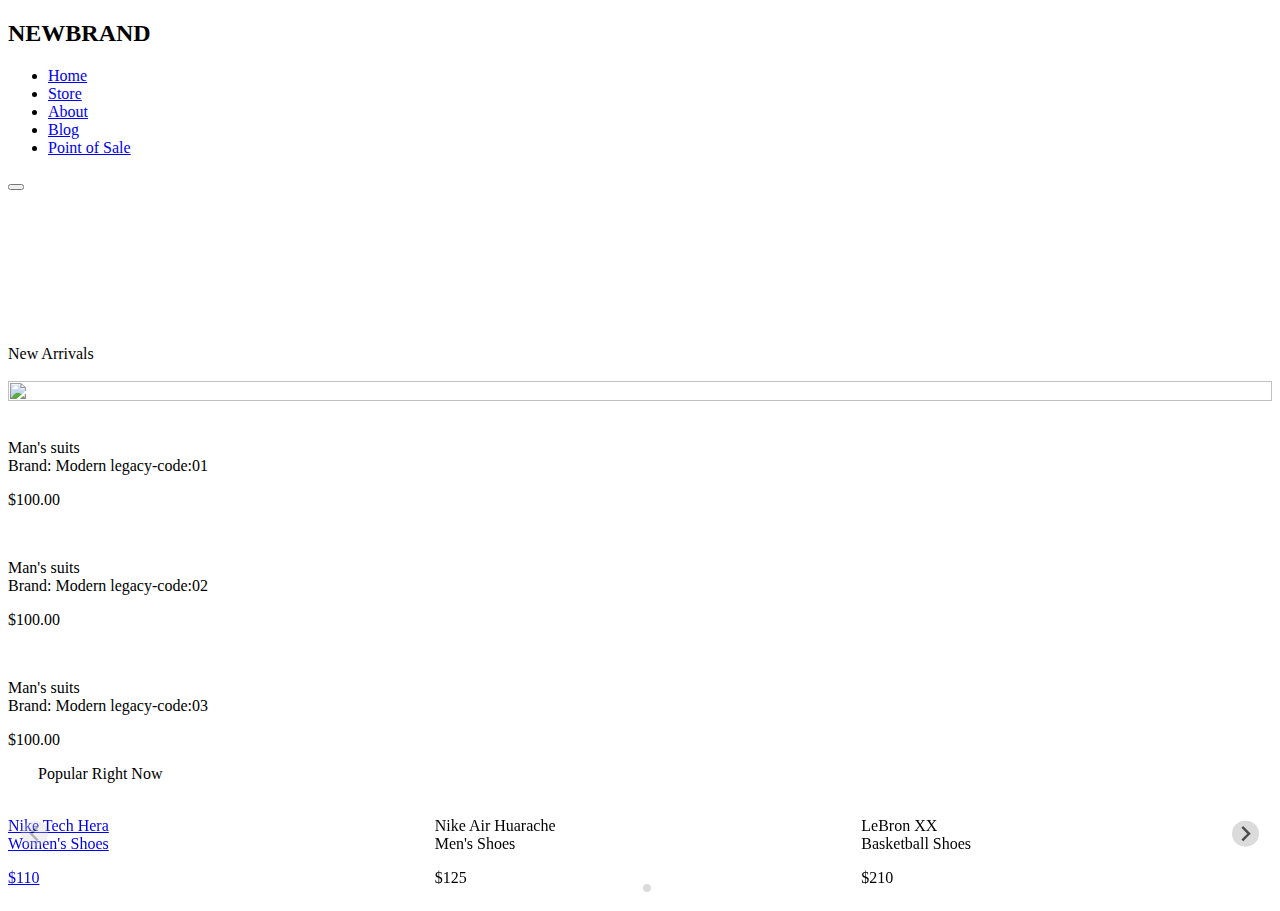
==== index.html @ ae476133 "Update index.html" ====
<!DOCTYPE html>
<html lang="en">
<head>
    <meta charset="UTF-8">
    <meta http-equiv="X-UA-Compatible" content="IE=edge">
    <meta name="viewport" content="width=device-width, initial-scale=1.0">
    <title>NewBrand</title>
    <link rel="stylesheet" href="/modifying-project/style.css">
    <link rel="stylesheet" href="https://cdnjs.cloudflare.com/ajax/libs/font-awesome/6.4.0/css/all.min.css">
    <!--slidecss-->
    <link rel="stylesheet" href="https://cdn.jsdelivr.net/npm/@splidejs/splide@4.1.4/dist/css/splide.min.css">
    <script src="/modifying-project/animation.js"></script>
</head>
<body id="body">
    <!--
    <header class="h-header">
        <a class="logo" href="">NEWBRAND</a>
        <nav>
            <li><a href="">Home</a></li>
            <li><a href="">Store</a></li>
            <li><a href="">About</a></li>
            <li><a href="">Blog</a></li>
            <li><a href="">Point of Sale</a></li>
            <img src="" alt="">
        </nav>
    </header>-->

    <nav>
      <div class="container-nav">
        <div
          class="display-flex align-items-center justify-content-space-between navbar"
        >
          <div>
            <h2 class="logo margin-x">NEWBRAND</h2>
          </div>
          <div>
            <ul class="display-flex align-items-center nav-menu">
              <li class="margin-x">
                <a class="nav-links" href="/modifying-project/index.html">Home</a>
              </li>
              <li class="margin-x">
                <a class="nav-links" href="#">Store</a>
              </li>
              <li class="margin-x">
                <a class="nav-links" href="#">About</a>
              </li>
              <li class="margin-x">
                <a class="nav-links" href="#">Blog</a>
              </li>
              <li class="margin-x">
                <a class="nav-links" href="#">Point of Sale</a>
              </li>
            </ul>
          </div>
          <button class="hamburger margin-x">
            <span class="bar"></span>
            <span class="bar"></span>
            <span class="bar"></span>
          </button>
        </div>
      </div>
    </nav>

    <section class="carousel fade">
        <video autoplay muted loop class="vd vd-1 show"  src="/modifying-project/video/Black Minimalist Fashion Sale Banner.mp4"></video>
        <video autoplay muted loop class="vd vd-2" src="/modifying-project/video/Black Minimalist Fashion Sale Banner(1).mp4"></video>
    </section>

    <div class="title1">New Arrivals</div>
    <section class="new-arrivals">
        <div class="items">
            <div class="item1 item">
                <div class="img p1">
                    <img src="/modifying-project/images/suit2.webp" alt="" class="kg kg-1 show">
                    <img src="/modifying-project/images/00002-sandro-menswear-spring-20.webp" alt="" class="kg kg-2"
                    style="width: 100%; height: 100%; object-position: center;">
                    <img src="/modifying-project/images/0003-sandro-menswear-spring-20.webp" alt="" class="kg kg-3">
                </div>
                <div class="price">
                    <p>Man's suits<br>Brand: Modern legacy-code:01</p>
                    <p style="font-weight: 100;">$100.00</p>
                </div>
            </div>
            <div class="item2 item">
                <div class="img p2">
                    <img src="/modifying-project/images/FG7_tailoring_002.webp" alt="" class="bg bg-1 show">
                    <img src="/modifying-project/images/FG7_tailoring_003.jpg" alt="" class="bg bg-2">
                    <img src="/modifying-project/images/FG7_tailoring_004.webp" alt="" class="bg bg-3">
                </div>
                <div class="price">
                    <p>Man's suits<br>Brand: Modern legacy-code:02</p>
                    <p style="font-weight: 100;">$100.00</p>
                </div>
            </div>
            <div class="item3 item">
                <div class="img p3">
                    <img src="/modifying-project/images/second-img/FG7_tailoring_005.webp" alt="" class="bg2 bg bg2-1 show">
                    <img src="/modifying-project/images/second-img/FG7_accessories_007.webp" alt="" class="bg2 bg bg2-2">
                    <img src="/modifying-project/images/second-img/FG7_tailoring_006.webp" alt="" class="bg2 bg bg2-3">
                </div>
                <div class="price">
                    <p>Man's suits<br>Brand: Modern legacy-code:03</p>
                    <p style="font-weight: 100;">$100.00</p>
                </div>
            </div>
        </div>
    </section>


    <!--slide testing-->
    <div class="splide">
        <div class="title1" style="text-align: start; margin-left: 30px;">Popular Right Now</div>
        <div class="splide__track">
            <div class="splide__list">
                <div class="splide__slide">
                    <a href="/modifying-project/purchessPage.html" class="images_box">
                        <img src="/modifying-project/img/dc1dc7e3-5f90-448b-bb06-1876dca86fde.webp" alt="">
                        <div class="infos-pro">
                            <p>Nike Tech Hera <br> <span>Women's Shoes</span></p>
                            <p>$110</p>
                        </div>
                    </a>
                </div>
                <div class="splide__slide">
                    <div class="images_box">
                        <img src="/modifying-project/img/2.webp" alt="">
                        <div class="infos-pro">
                            <p>Nike Air Huarache <br> <span>Men's Shoes</span></p>
                            <p>$125</p>
                        </div>
                    </div>
                </div>
                <div class="splide__slide">
                    <div class="images_box">
                        <img src="/modifying-project/img/3.webp" alt="">
                        <div class="infos-pro">
                            <p>LeBron XX <br> <span>Basketball Shoes</span></p>
                            <p>$210</p>
                        </div>
                    </div>
                </div>
                <div class="splide__slide">
                    <div class="images_box">
                        <img src="/modifying-project/img/4.webp" alt="">
                        <div class="infos-pro">
                            <p>Nike Gamma Force <br> <span>Women's Shoes</span></p>
                            <p>$90</p>
                        </div>
                    </div>
                </div>
                <div class="splide__slide">
                    <div class="images_box">
                        <img src="/modifying-project/img/5.webp" alt="">
                        <div class="infos-pro">
                            <p>Nike Air Max 90 SE <br> <span>Women's Shoes</span></p>
                            <p>$130</p>
                        </div>
                    </div>
                </div>
                <div class="splide__slide">
                    <div class="images_box">
                        <img src="/modifying-project/img/8.webp" alt="">
                        <div class="infos-pro">
                            <p>KD15 "What The"<br> <span>Basketball Shoes</span></p>
                            <p>$150</p>
                        </div>
                    </div>
                </div>
            </div>
        </div>
    </div>
    <!--scrp slidejs-->
    <script src="https://cdn.jsdelivr.net/npm/@splidejs/splide@4.1.4/dist/js/splide.min.js"></script>
    <script type="text/javascript"> 
    var splide = new Splide( '.splide', {
    perPage: 3,
    gap    : '1rem',
    breakpoints: { 

        640: {
        perPage: 2,
        gap    : '.7rem',
        height : '6rem',
        },
        480: {
        perPage: 1,
        gap    : '.7rem',
        height : '6wrem',
        },
    },
    } );

    splide.mount();
    </script>
    <!--Navbar Script:-->
    <script src="/modifying-project/navbarSetting.js"></script>
</body>
</html>
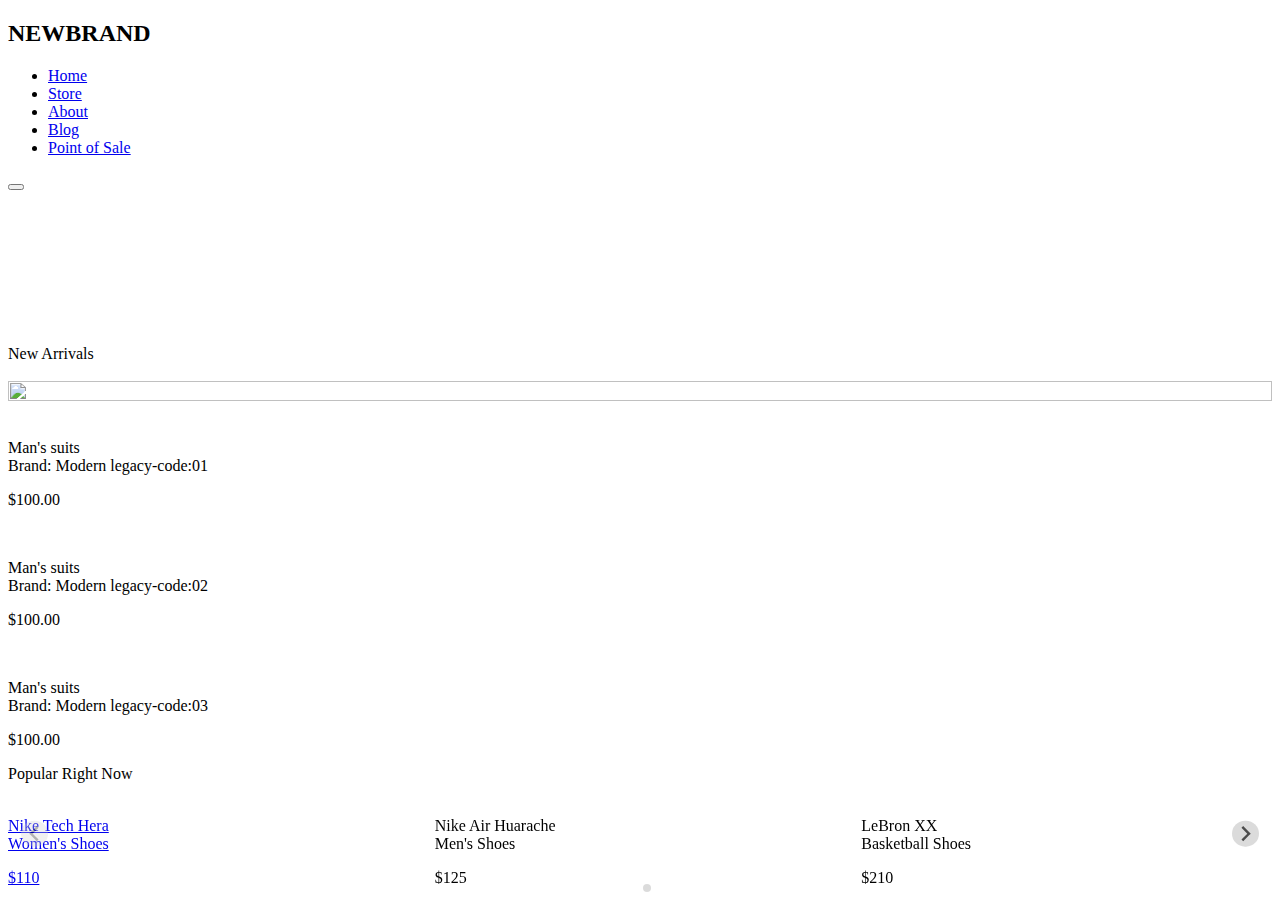
==== commit 26283b0c: "Update index.html" ====
--- a/index.html
+++ b/index.html
@@ -11,7 +11,7 @@
     <link rel="stylesheet" href="https://cdn.jsdelivr.net/npm/@splidejs/splide@4.1.4/dist/css/splide.min.css">
     <script src="/modifying-project/animation.js"></script>
 </head>
-<body id="body">
+<body class="body" id="body">
     <!--
     <header class="h-header">
         <a class="logo" href="">NEWBRAND</a>
@@ -109,7 +109,7 @@
 
     <!--slide testing-->
     <div class="splide">
-        <div class="title1" style="text-align: start; margin-left: 30px;">Popular Right Now</div>
+        <div class="title2">Popular Right Now</div>
         <div class="splide__track">
             <div class="splide__list">
                 <div class="splide__slide">
@@ -176,16 +176,20 @@
     perPage: 3,
     gap    : '1rem',
     breakpoints: { 
-
+        830: {
+        perPage: 2,
+        gap    : '.1rem',
+        height : '25rem',
+        },
         640: {
         perPage: 2,
-        gap    : '.7rem',
-        height : '6rem',
+        gap    : '.1rem',
+        height : '25rem',
         },
         480: {
         perPage: 1,
         gap    : '.7rem',
-        height : '6wrem',
+        height : '25rem',
         },
     },
     } );
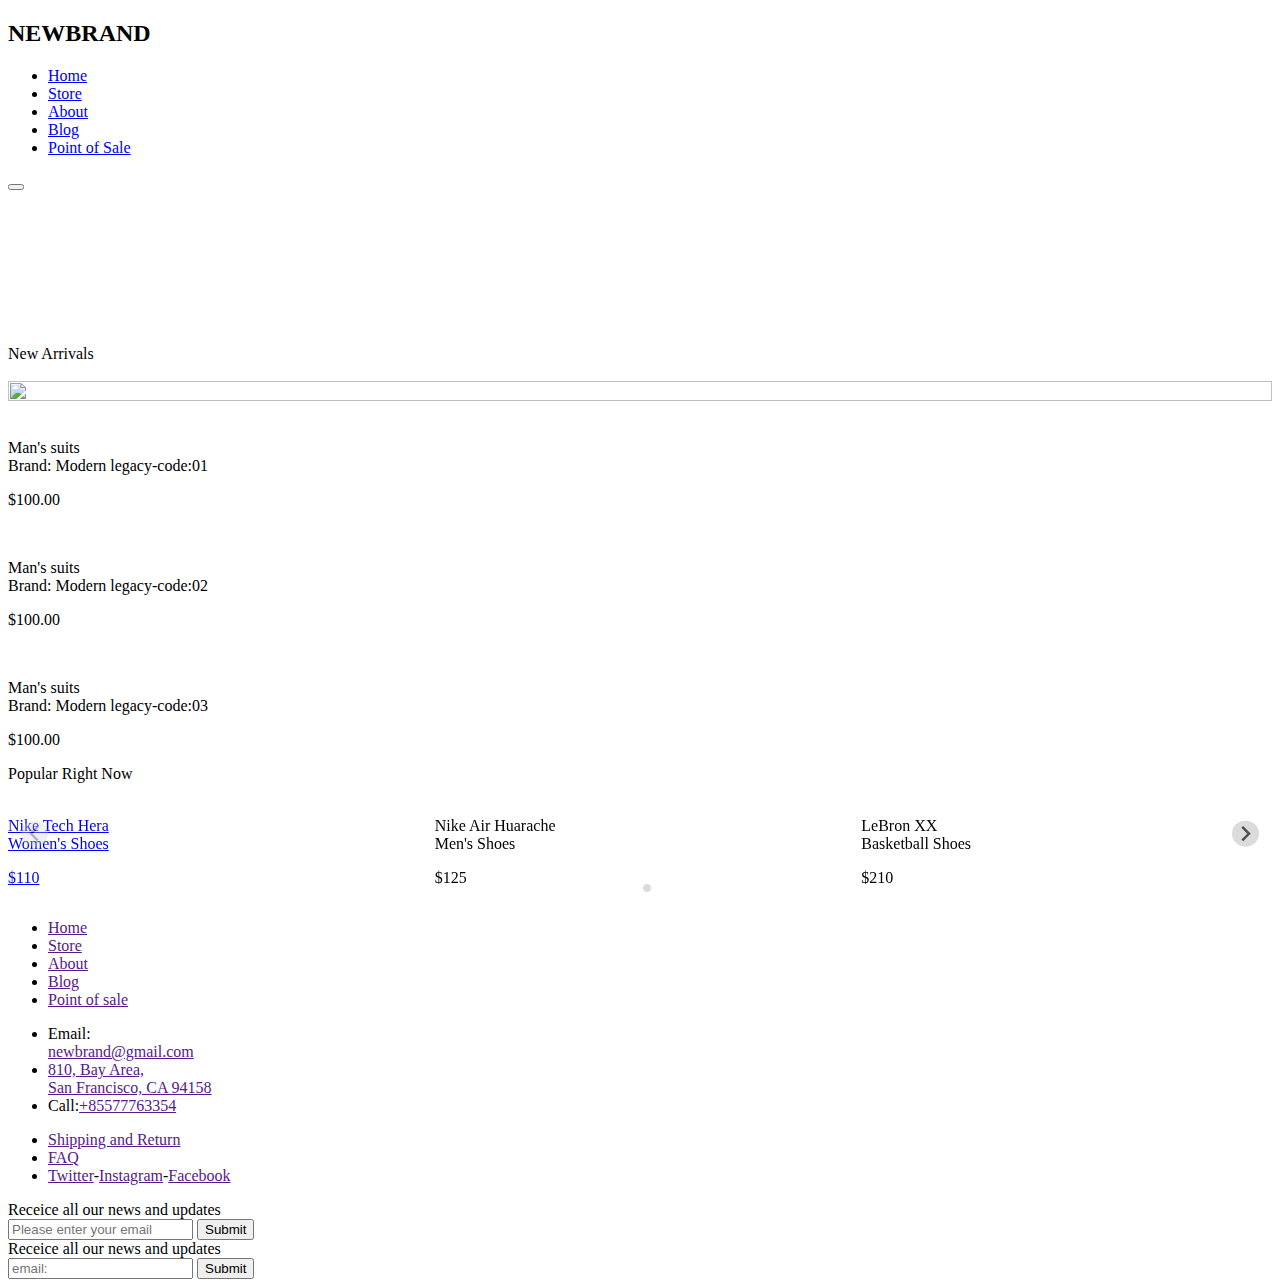
==== commit e6fc0f68: "Update index.html" ====
--- a/index.html
+++ b/index.html
@@ -169,6 +169,46 @@
             </div>
         </div>
     </div>
+
+    <!--Footer section:-->
+    <div class="main-footer">
+        <div class="sub-footer">
+            <ul class="footer-content f1">
+                <li><a class="home" href="">Home</a></li>
+                <li><a href="">Store</a></li>
+                <li><a href="">About</a></li>
+                <li><a href="">Blog</a></li>
+                <li><a href="">Point of sale</a></li>
+            </ul>
+            <ul class="footer-content f2">
+                <li>Email:<a href=""><br>newbrand@gmail.com</a></li>
+                <li><a href="">810, Bay Area,<br>San Francisco, CA 94158</a></li>
+                <li>Call:<a href="">+85577763354</a></li>
+            </ul>
+            <ul class="footer-content f3">
+                <li><a href="">Shipping and Return</a></li>
+                <li><a href="">FAQ</a></li>
+                <li><a href="">Twitter</a>-<a href="">Instagram</a>-<a href="">Facebook</a></li>
+            </ul>
+            <div class="footer-content f4 f4-top">
+                <p style="margin: 0;">Receice all our news and updates</p>
+                <form class="footer-form">
+                    <input type="email" placeholder="Please enter your email">
+                    <button>Submit</button>
+                </form>
+
+            </div>
+        </div>
+        <div class="footer-content f4 f4-bottom">
+            <p style="margin: 0;">Receice all our news and updates</p>
+            <form class="footer-form">
+                <input type="email" placeholder="email:">
+                <button>Submit</button>
+            </form>
+
+        </div>
+    </div>
+    
     <!--scrp slidejs-->
     <script src="https://cdn.jsdelivr.net/npm/@splidejs/splide@4.1.4/dist/js/splide.min.js"></script>
     <script type="text/javascript"> 
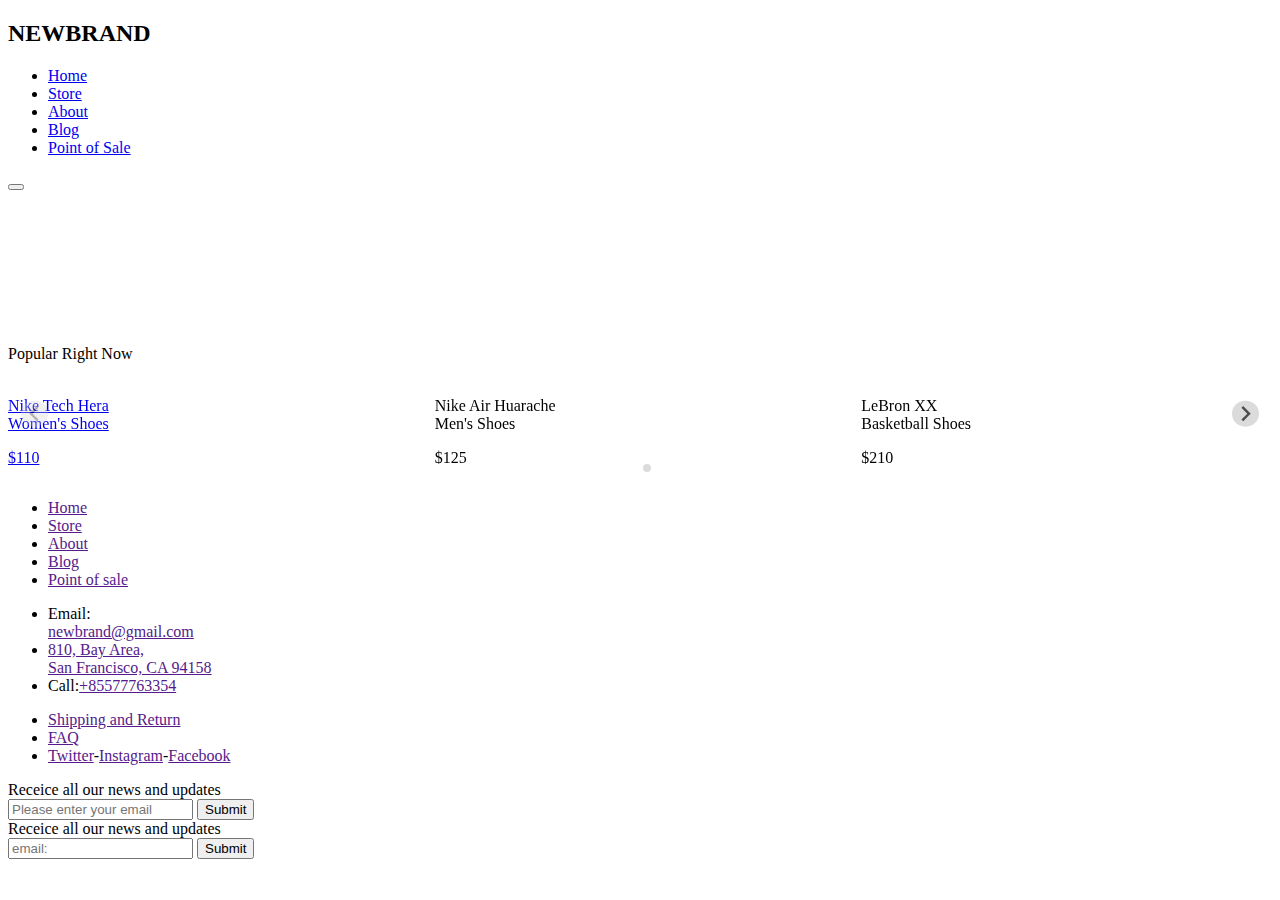
==== commit 76f2cb95: "Update index.html" ====
--- a/index.html
+++ b/index.html
@@ -39,7 +39,7 @@
                 <a class="nav-links" href="/modifying-project/index.html">Home</a>
               </li>
               <li class="margin-x">
-                <a class="nav-links" href="#">Store</a>
+                <a class="nav-links" href="/modifying-project/purchessPage.html">Store</a>
               </li>
               <li class="margin-x">
                 <a class="nav-links" href="#">About</a>
@@ -66,6 +66,7 @@
         <video autoplay muted loop class="vd vd-2" src="/modifying-project/video/Black Minimalist Fashion Sale Banner(1).mp4"></video>
     </section>
 
+    <!--
     <div class="title1">New Arrivals</div>
     <section class="new-arrivals">
         <div class="items">
@@ -104,7 +105,7 @@
                 </div>
             </div>
         </div>
-    </section>
+    </section>-->
 
 
     <!--slide testing-->
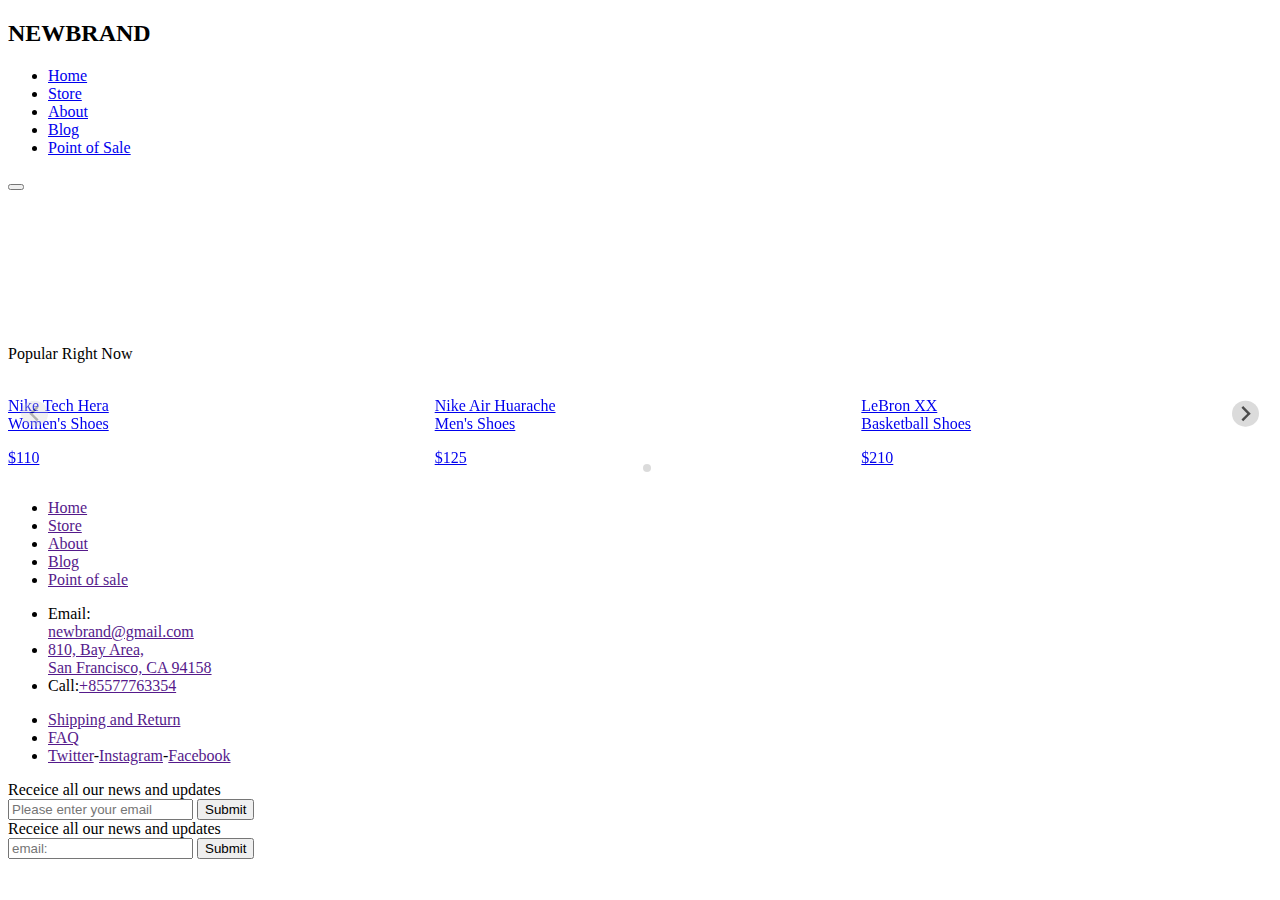
==== commit 59e0ab9e: "Update index.html" ====
--- a/index.html
+++ b/index.html
@@ -123,49 +123,49 @@
                     </a>
                 </div>
                 <div class="splide__slide">
-                    <div class="images_box">
+                    <a href="/modifying-project/purchessPage.html" class="images_box">
                         <img src="/modifying-project/img/2.webp" alt="">
                         <div class="infos-pro">
                             <p>Nike Air Huarache <br> <span>Men's Shoes</span></p>
                             <p>$125</p>
                         </div>
-                    </div>
-                </div>
-                <div class="splide__slide">
-                    <div class="images_box">
+                    </a>
+                </div>
+                <div class="splide__slide">
+                    <a href="/modifying-project/purchessPage.html" class="images_box">
                         <img src="/modifying-project/img/3.webp" alt="">
                         <div class="infos-pro">
                             <p>LeBron XX <br> <span>Basketball Shoes</span></p>
                             <p>$210</p>
                         </div>
-                    </div>
-                </div>
-                <div class="splide__slide">
-                    <div class="images_box">
+                    </a>
+                </div>
+                <div class="splide__slide">
+                    <a href="/modifying-project/purchessPage.html" class="images_box">
                         <img src="/modifying-project/img/4.webp" alt="">
                         <div class="infos-pro">
                             <p>Nike Gamma Force <br> <span>Women's Shoes</span></p>
                             <p>$90</p>
                         </div>
-                    </div>
-                </div>
-                <div class="splide__slide">
-                    <div class="images_box">
+                    </a>
+                </div>
+                <div class="splide__slide">
+                   <a href="/modifying-project/purchessPage.html" class="images_box">
                         <img src="/modifying-project/img/5.webp" alt="">
                         <div class="infos-pro">
                             <p>Nike Air Max 90 SE <br> <span>Women's Shoes</span></p>
                             <p>$130</p>
                         </div>
-                    </div>
-                </div>
-                <div class="splide__slide">
-                    <div class="images_box">
+                    </a>
+                </div>
+                <div class="splide__slide">
+                   <a href="/modifying-project/purchessPage.html" class="images_box">
                         <img src="/modifying-project/img/8.webp" alt="">
                         <div class="infos-pro">
                             <p>KD15 "What The"<br> <span>Basketball Shoes</span></p>
                             <p>$150</p>
                         </div>
-                    </div>
+                    </a>
                 </div>
             </div>
         </div>
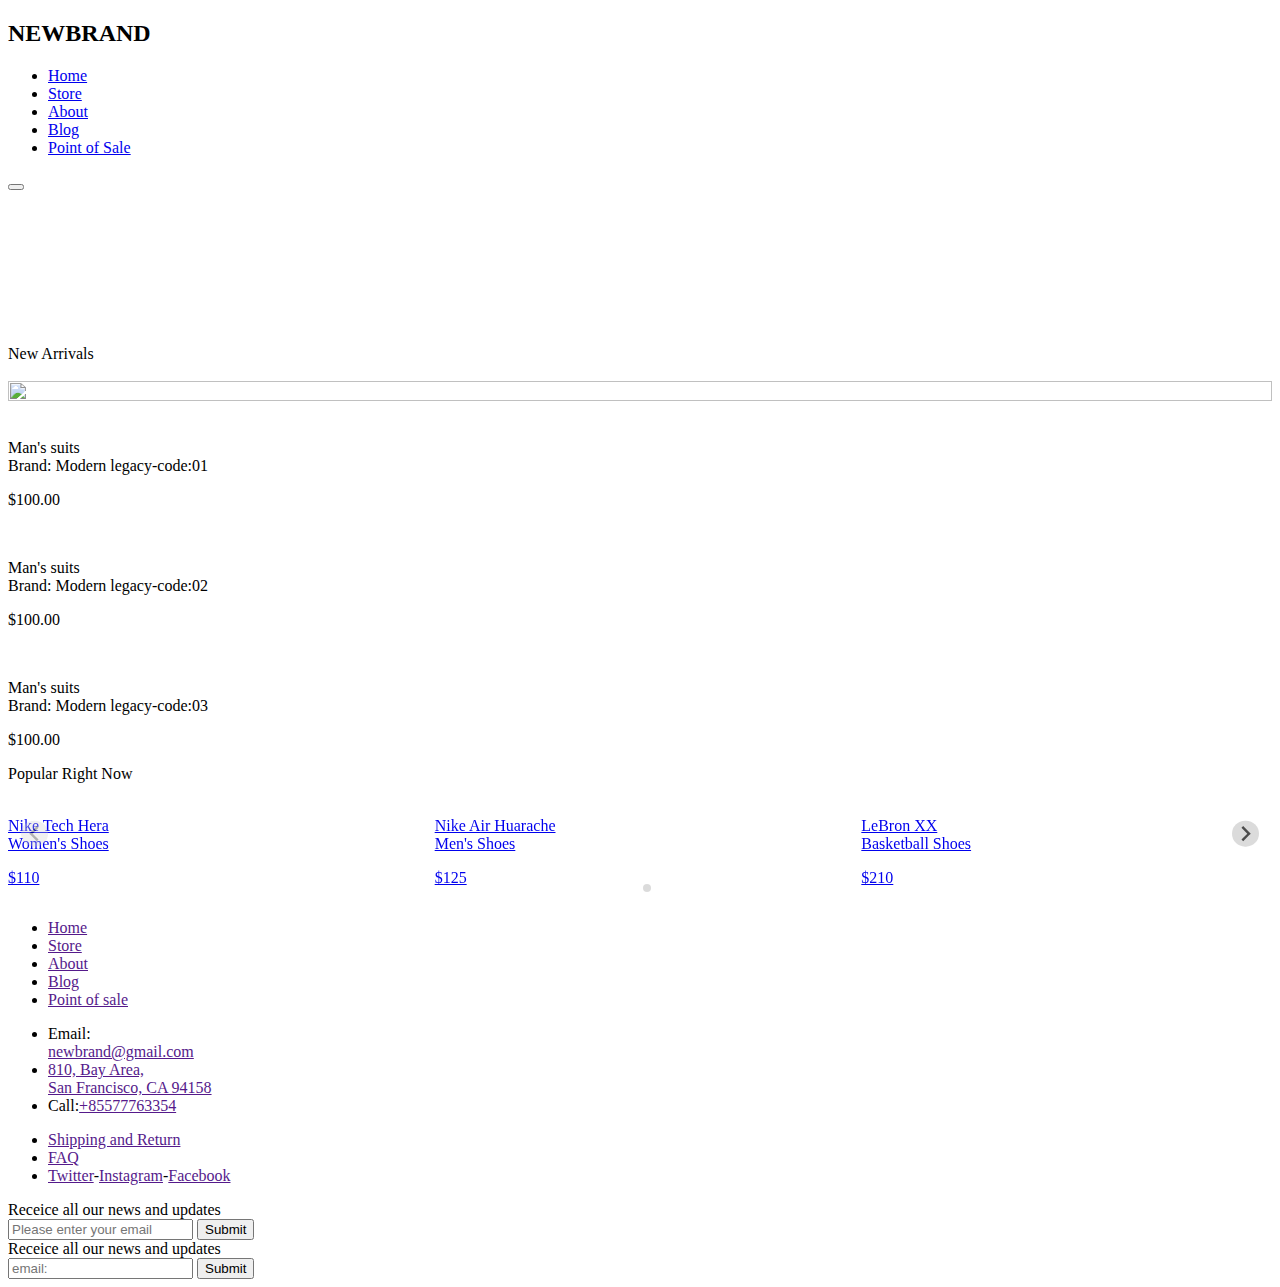
==== commit 4cbe9571: "Update index.html" ====
--- a/index.html
+++ b/index.html
@@ -12,19 +12,6 @@
     <script src="/modifying-project/animation.js"></script>
 </head>
 <body class="body" id="body">
-    <!--
-    <header class="h-header">
-        <a class="logo" href="">NEWBRAND</a>
-        <nav>
-            <li><a href="">Home</a></li>
-            <li><a href="">Store</a></li>
-            <li><a href="">About</a></li>
-            <li><a href="">Blog</a></li>
-            <li><a href="">Point of Sale</a></li>
-            <img src="" alt="">
-        </nav>
-    </header>-->
-
     <nav>
       <div class="container-nav">
         <div
@@ -66,17 +53,17 @@
         <video autoplay muted loop class="vd vd-2" src="/modifying-project/video/Black Minimalist Fashion Sale Banner(1).mp4"></video>
     </section>
 
-    <!--
+    
     <div class="title1">New Arrivals</div>
     <section class="new-arrivals">
         <div class="items">
             <div class="item1 item">
-                <div class="img p1">
+                <a href="/modifying-project/purchessPage.html" class="img p1">
                     <img src="/modifying-project/images/suit2.webp" alt="" class="kg kg-1 show">
                     <img src="/modifying-project/images/00002-sandro-menswear-spring-20.webp" alt="" class="kg kg-2"
                     style="width: 100%; height: 100%; object-position: center;">
                     <img src="/modifying-project/images/0003-sandro-menswear-spring-20.webp" alt="" class="kg kg-3">
-                </div>
+                </a>
                 <div class="price">
                     <p>Man's suits<br>Brand: Modern legacy-code:01</p>
                     <p style="font-weight: 100;">$100.00</p>
@@ -105,7 +92,7 @@
                 </div>
             </div>
         </div>
-    </section>-->
+    </section>
 
 
     <!--slide testing-->
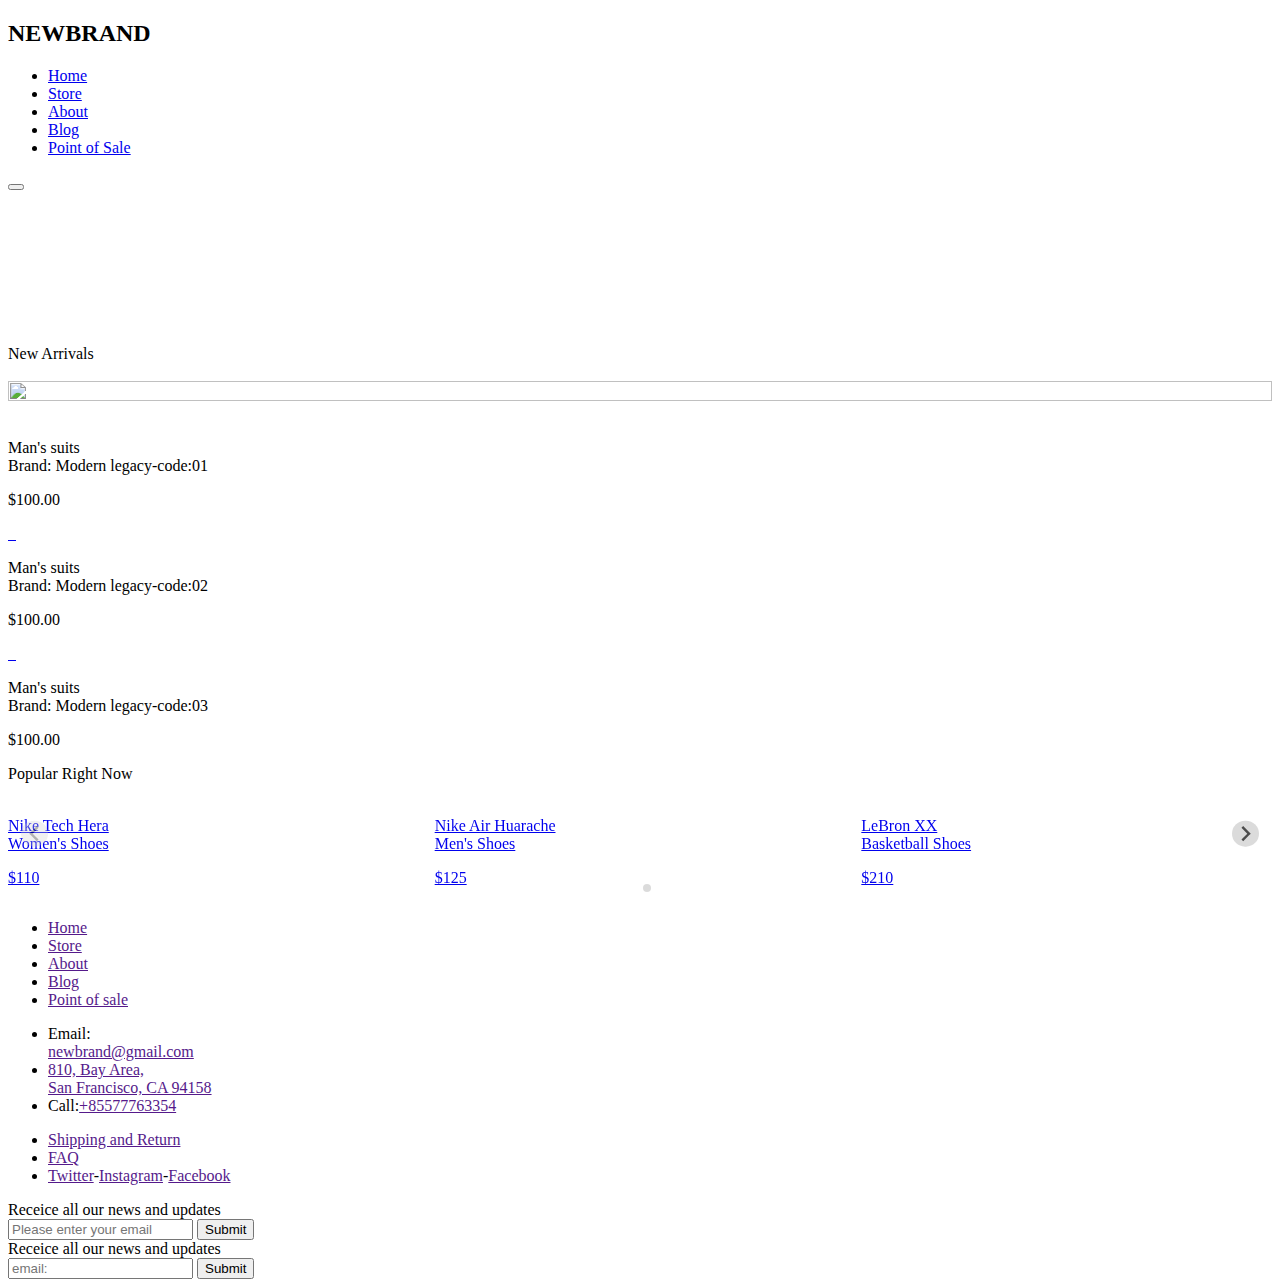
==== commit ede2cd56: "Update index.html" ====
--- a/index.html
+++ b/index.html
@@ -70,22 +70,22 @@
                 </div>
             </div>
             <div class="item2 item">
-                <div class="img p2">
+                <a href="/modifying-project/purchessPage.html" class="img p2">
                     <img src="/modifying-project/images/FG7_tailoring_002.webp" alt="" class="bg bg-1 show">
                     <img src="/modifying-project/images/FG7_tailoring_003.jpg" alt="" class="bg bg-2">
                     <img src="/modifying-project/images/FG7_tailoring_004.webp" alt="" class="bg bg-3">
-                </div>
+                </a>
                 <div class="price">
                     <p>Man's suits<br>Brand: Modern legacy-code:02</p>
                     <p style="font-weight: 100;">$100.00</p>
                 </div>
             </div>
             <div class="item3 item">
-                <div class="img p3">
+                <a href="/modifying-project/purchessPage.html" class="img p3">
                     <img src="/modifying-project/images/second-img/FG7_tailoring_005.webp" alt="" class="bg2 bg bg2-1 show">
                     <img src="/modifying-project/images/second-img/FG7_accessories_007.webp" alt="" class="bg2 bg bg2-2">
                     <img src="/modifying-project/images/second-img/FG7_tailoring_006.webp" alt="" class="bg2 bg bg2-3">
-                </div>
+                </a>
                 <div class="price">
                     <p>Man's suits<br>Brand: Modern legacy-code:03</p>
                     <p style="font-weight: 100;">$100.00</p>
